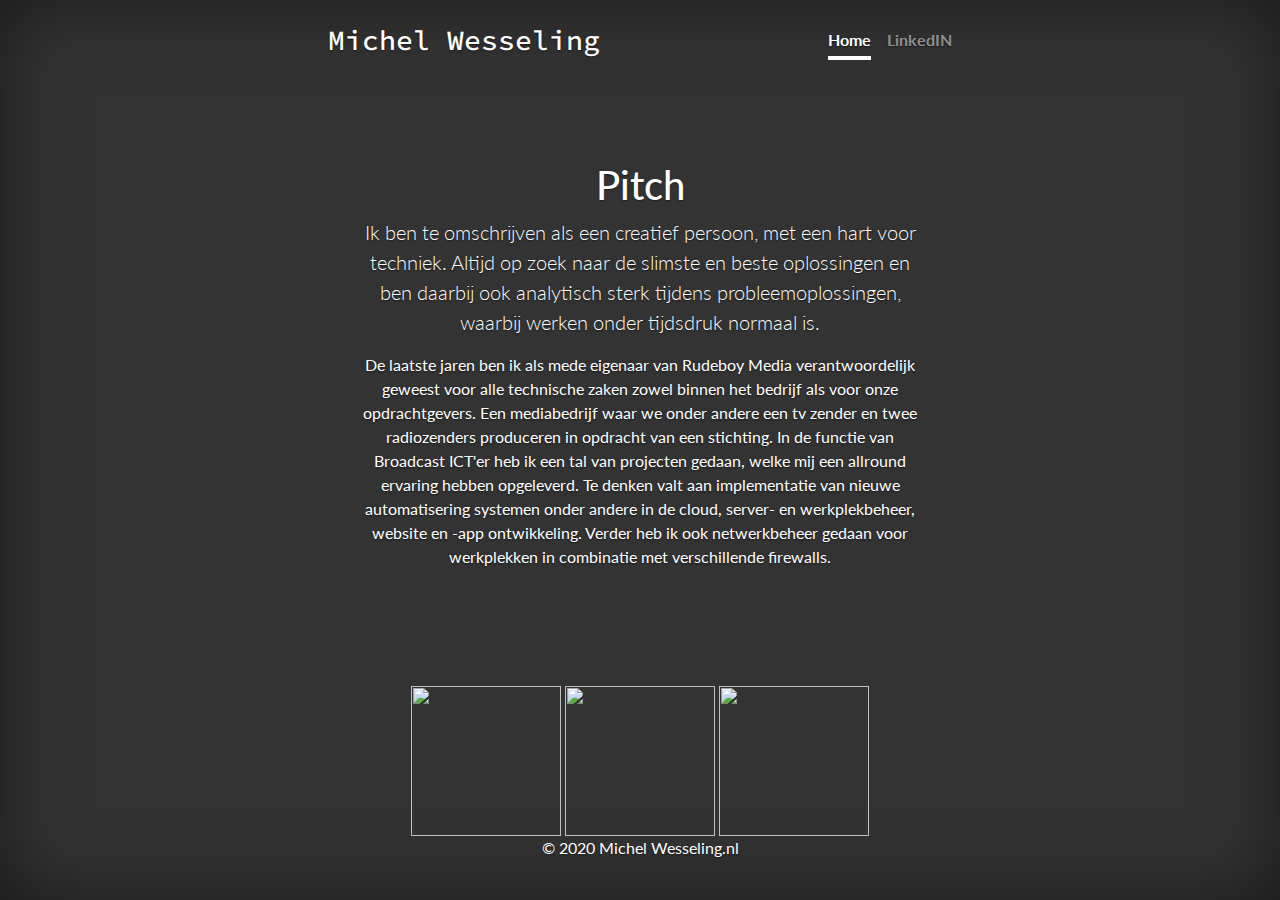
==== index.html @ aca0b141 "edited index file for CSS path" ====
<!doctype html>
<html lang="en">
  <head>
    <meta charset="utf-8">
    <meta name="viewport" content="width=device-width, initial-scale=1, shrink-to-fit=no">
    <meta name="description" content="Website van Michel Wesseling">
    <meta name="author" content="Michel Wesseling">
    <title>Michel Wesseling - Cloud administrator & Devops Engineer </title>


    <!-- Bootstrap core CSS -->
<link href="css/bootstrap.min.css" rel="stylesheet">

    <style>
      .bd-placeholder-img {
        font-size: 1.125rem;
        text-anchor: middle;
        -webkit-user-select: none;
        -moz-user-select: none;
        -ms-user-select: none;
        user-select: none;
      }

      @media (min-width: 768px) {
        .bd-placeholder-img-lg {
          font-size: 3.5rem;
        }
      }
    </style>
    <!-- Custom styles for this template -->
    <link href="css/mwnl.css" rel="stylesheet">
    <link href="https://fonts.googleapis.com/css2?family=Lato:wght@300&display=swap" rel="stylesheet">
    <link href="https://fonts.googleapis.com/css?family=Source Code Pro" rel="stylesheet">
    <script src="https://code.jquery.com/jquery-3.5.1.slim.min.js" integrity="sha384-DfXdz2htPH0lsSSs5nCTpuj/zy4C+OGpamoFVy38MVBnE+IbbVYUew+OrCXaRkfj" crossorigin="anonymous"></script>
  </head>
  <body class="text-center">

    <div class="cover-container d-flex w-100 h-100 p-4 mx-auto flex-column">

  <header class="masthead mb-auto">
    <div class="inner">
      <h3 class="masthead-brand">Michel Wesseling</h3>

      <nav class="nav nav-masthead justify-content-center">
        <a class="nav-link active" href="#">Home</a>
        <a class="nav-link" href="https://www.linkedin.com/in/michelwesseling/" target="_blank">LinkedIN</a>
      </nav>
    </div>
  </header>

  <main role="main" class="inner cover">

    <h1 class="cover-heading">Pitch</h1>
    <p class="lead">Ik ben te omschrijven als een creatief persoon, met een hart voor techniek. Altijd op zoek naar de slimste en beste oplossingen en ben daarbij ook analytisch sterk tijdens probleemoplossingen, waarbij werken onder tijdsdruk normaal is.</p>
    <p>De laatste jaren ben ik als mede eigenaar van Rudeboy Media verantwoordelijk geweest voor alle technische zaken zowel binnen het bedrijf als voor onze opdrachtgevers. Een mediabedrijf waar we onder andere een tv zender en twee radiozenders produceren in opdracht van een stichting. In de functie van Broadcast ICT'er heb ik een tal van projecten gedaan, welke mij een allround ervaring hebben opgeleverd. Te denken valt aan implementatie van nieuwe automatisering systemen onder andere in de cloud, server- en werkplekbeheer, website en -app ontwikkeling. Verder heb ik ook netwerkbeheer gedaan voor werkplekken in combinatie met verschillende firewalls.</p>
  </main>

  <footer class="mastfoot mt-auto">
    <div class="inner">
      <img src="https://raw.githubusercontent.com/michelwesseling/michelwesseling.nl/main/images/azure-fundamentals-600x600.png" width="150" height="150">
      <img src="https://raw.githubusercontent.com/michelwesseling/michelwesseling.nl/main/images/azure-fundamentals-600x600.png" width="150" height="150">
      <img src="https://raw.githubusercontent.com/michelwesseling/michelwesseling.nl/main/images/michelwesseling.jpeg" height="150" width="150">
    </div>
    <div>
      <p class="copyright"> &#169; 2020 Michel Wesseling.nl</p>
    </div>
  </footer>

</div>

</body>
</html>
---- css/mwnl.css ----
/*
 * Globals
 */

/* Links */
a,
a:focus,
a:hover {
  color: #fff;
}

/* Custom default button */
.btn-secondary,
.btn-secondary:hover,
.btn-secondary:focus {
  color: #333;
  text-shadow: none; /* Prevent inheritance from `body` */
  background-color: #fff;
  border: .05rem solid #fff;
}


/*
 * Base structure
 */

html,
body {
  height: 100%;
  background-color: #333;
  font-family: 'Lato', sans-serif;
}

body {
  display: -ms-flexbox;
  display: flex;
  color: #fff;
  text-shadow: 0 .05rem .1rem rgba(0, 0, 0, .5);
  box-shadow: inset 0 0 5rem rgba(0, 0, 0, .5);
}
.mainbgimage{
  background-image: url("../_images/michelwesseling-side.jpeg");
  background-repeat: no-repeat;
}
.cover-container {
  max-width: 42em;
}


/*
 * Header
 */
.masthead {
  margin-bottom: 2rem;
}

.masthead-brand {
  font-family: Source Code Pro;
  margin-bottom: 0;
}

.nav-masthead .nav-link {
  padding: .25rem 0;
  font-weight: 700;
  color: rgba(255, 255, 255, .5);
  background-color: transparent;
  border-bottom: .25rem solid transparent;
}

.nav-masthead .nav-link:hover,
.nav-masthead .nav-link:focus {
  border-bottom-color: rgba(255, 255, 255, .25);
}

.nav-masthead .nav-link + .nav-link {
  margin-left: 1rem;
}

.nav-masthead .active {
  color: #fff;
  border-bottom-color: #fff;
}
.copyright{
  color: #fff;
  font-family: 'Lato', sans-serif;
}

@media (min-width: 48em) {
  .masthead-brand {
    float: left;
  }
  .nav-masthead {
    float: right;
  }
}


/*
 * Cover
 */
.cover {
  padding: 0 1.5rem;
}
.cover .btn-lg {
  padding: .75rem 1.25rem;
  font-weight: 700;
}


/*
 * Footer
 */
.mastfoot {
  color: rgba(0, 0, 0);
}
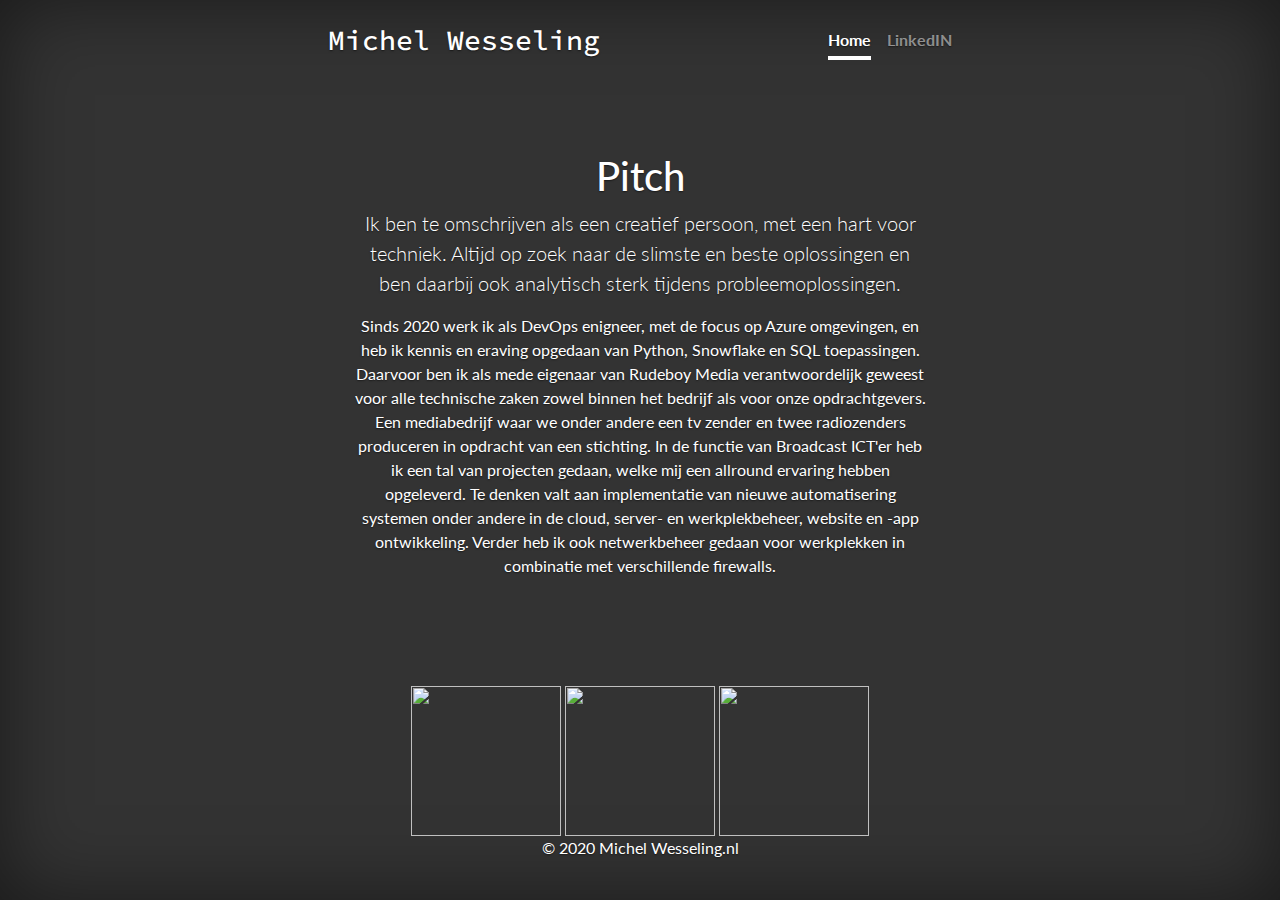
==== commit 8a38456d: "Update tekst" ====
--- a/index.html
+++ b/index.html
@@ -51,13 +51,13 @@
   <main role="main" class="inner cover">
 
     <h1 class="cover-heading">Pitch</h1>
-    <p class="lead">Ik ben te omschrijven als een creatief persoon, met een hart voor techniek. Altijd op zoek naar de slimste en beste oplossingen en ben daarbij ook analytisch sterk tijdens probleemoplossingen, waarbij werken onder tijdsdruk normaal is.</p>
-    <p>De laatste jaren ben ik als mede eigenaar van Rudeboy Media verantwoordelijk geweest voor alle technische zaken zowel binnen het bedrijf als voor onze opdrachtgevers. Een mediabedrijf waar we onder andere een tv zender en twee radiozenders produceren in opdracht van een stichting. In de functie van Broadcast ICT'er heb ik een tal van projecten gedaan, welke mij een allround ervaring hebben opgeleverd. Te denken valt aan implementatie van nieuwe automatisering systemen onder andere in de cloud, server- en werkplekbeheer, website en -app ontwikkeling. Verder heb ik ook netwerkbeheer gedaan voor werkplekken in combinatie met verschillende firewalls.</p>
+    <p class="lead">Ik ben te omschrijven als een creatief persoon, met een hart voor techniek. Altijd op zoek naar de slimste en beste oplossingen en ben daarbij ook analytisch sterk tijdens probleemoplossingen.</p>
+    <p>Sinds 2020 werk ik als DevOps enigneer, met de focus op Azure omgevingen, en heb ik kennis en eraving opgedaan van Python, Snowflake en SQL toepassingen. Daarvoor ben ik als mede eigenaar van Rudeboy Media verantwoordelijk geweest voor alle technische zaken zowel binnen het bedrijf als voor onze opdrachtgevers. Een mediabedrijf waar we onder andere een tv zender en twee radiozenders produceren in opdracht van een stichting. In de functie van Broadcast ICT'er heb ik een tal van projecten gedaan, welke mij een allround ervaring hebben opgeleverd. Te denken valt aan implementatie van nieuwe automatisering systemen onder andere in de cloud, server- en werkplekbeheer, website en -app ontwikkeling. Verder heb ik ook netwerkbeheer gedaan voor werkplekken in combinatie met verschillende firewalls.</p>
   </main>
 
   <footer class="mastfoot mt-auto">
     <div class="inner">
-      <img src="https://raw.githubusercontent.com/michelwesseling/michelwesseling.nl/main/images/azure-fundamentals-600x600.png" width="150" height="150">
+      <img src="https://raw.githubusercontent.com/michelwesseling/michelwesseling.nl/main/images/azure-administrator-associate-600x600.png" width="150" height="150">
       <img src="https://raw.githubusercontent.com/michelwesseling/michelwesseling.nl/main/images/azure-fundamentals-600x600.png" width="150" height="150">
       <img src="https://raw.githubusercontent.com/michelwesseling/michelwesseling.nl/main/images/michelwesseling.jpeg" height="150" width="150">
     </div>
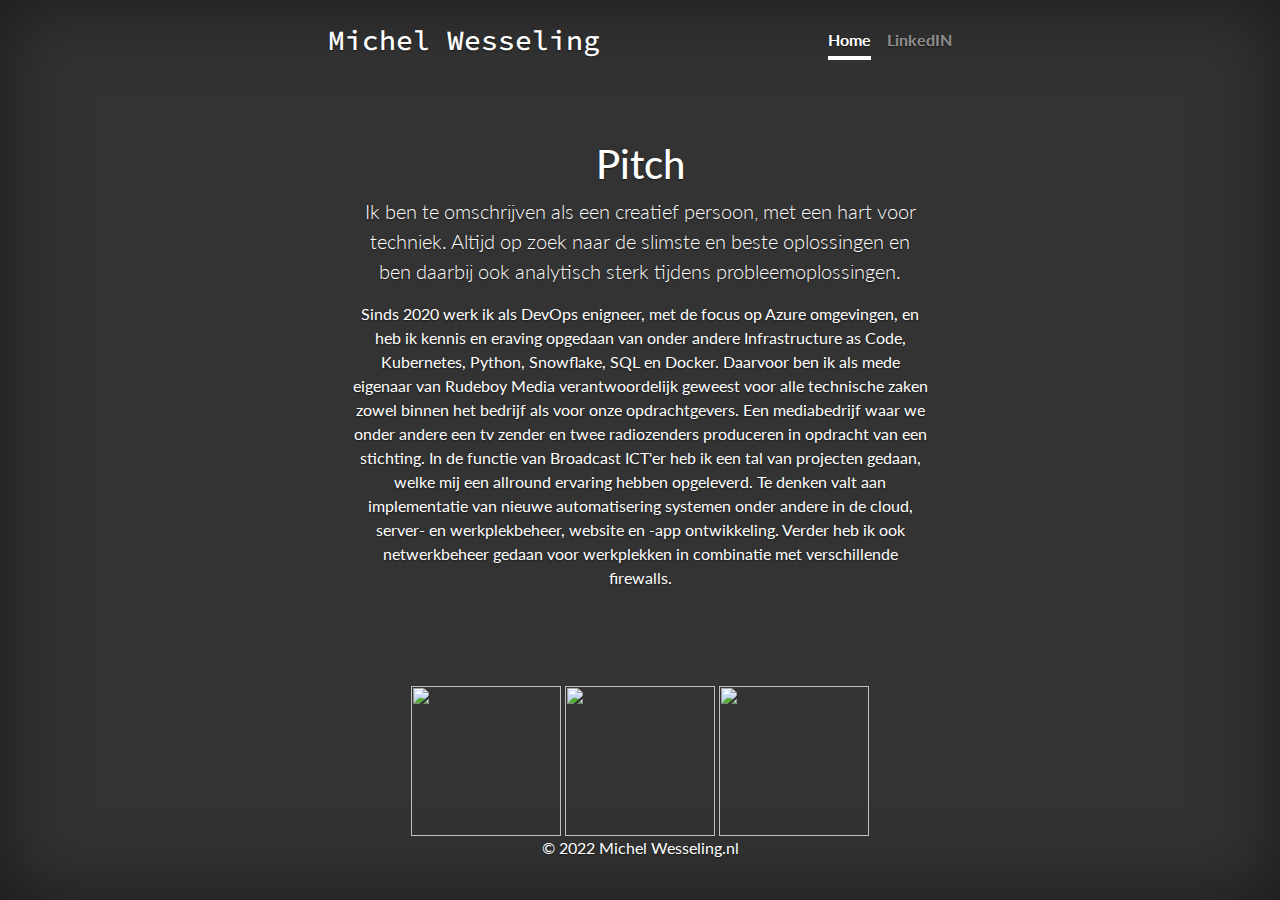
==== commit 53f4d04b: "Updatet experience" ====
--- a/index.html
+++ b/index.html
@@ -52,7 +52,7 @@
 
     <h1 class="cover-heading">Pitch</h1>
     <p class="lead">Ik ben te omschrijven als een creatief persoon, met een hart voor techniek. Altijd op zoek naar de slimste en beste oplossingen en ben daarbij ook analytisch sterk tijdens probleemoplossingen.</p>
-    <p>Sinds 2020 werk ik als DevOps enigneer, met de focus op Azure omgevingen, en heb ik kennis en eraving opgedaan van Python, Snowflake en SQL toepassingen. Daarvoor ben ik als mede eigenaar van Rudeboy Media verantwoordelijk geweest voor alle technische zaken zowel binnen het bedrijf als voor onze opdrachtgevers. Een mediabedrijf waar we onder andere een tv zender en twee radiozenders produceren in opdracht van een stichting. In de functie van Broadcast ICT'er heb ik een tal van projecten gedaan, welke mij een allround ervaring hebben opgeleverd. Te denken valt aan implementatie van nieuwe automatisering systemen onder andere in de cloud, server- en werkplekbeheer, website en -app ontwikkeling. Verder heb ik ook netwerkbeheer gedaan voor werkplekken in combinatie met verschillende firewalls.</p>
+    <p>Sinds 2020 werk ik als DevOps enigneer, met de focus op Azure omgevingen, en heb ik kennis en eraving opgedaan van onder andere Infrastructure as Code, Kubernetes, Python, Snowflake, SQL en Docker. Daarvoor ben ik als mede eigenaar van Rudeboy Media verantwoordelijk geweest voor alle technische zaken zowel binnen het bedrijf als voor onze opdrachtgevers. Een mediabedrijf waar we onder andere een tv zender en twee radiozenders produceren in opdracht van een stichting. In de functie van Broadcast ICT'er heb ik een tal van projecten gedaan, welke mij een allround ervaring hebben opgeleverd. Te denken valt aan implementatie van nieuwe automatisering systemen onder andere in de cloud, server- en werkplekbeheer, website en -app ontwikkeling. Verder heb ik ook netwerkbeheer gedaan voor werkplekken in combinatie met verschillende firewalls.</p>
   </main>
 
   <footer class="mastfoot mt-auto">
@@ -62,7 +62,7 @@
       <img src="https://raw.githubusercontent.com/michelwesseling/michelwesseling.nl/main/images/michelwesseling.jpeg" height="150" width="150">
     </div>
     <div>
-      <p class="copyright"> &#169; 2020 Michel Wesseling.nl</p>
+      <p class="copyright"> &#169; 2022 Michel Wesseling.nl</p>
     </div>
   </footer>
 
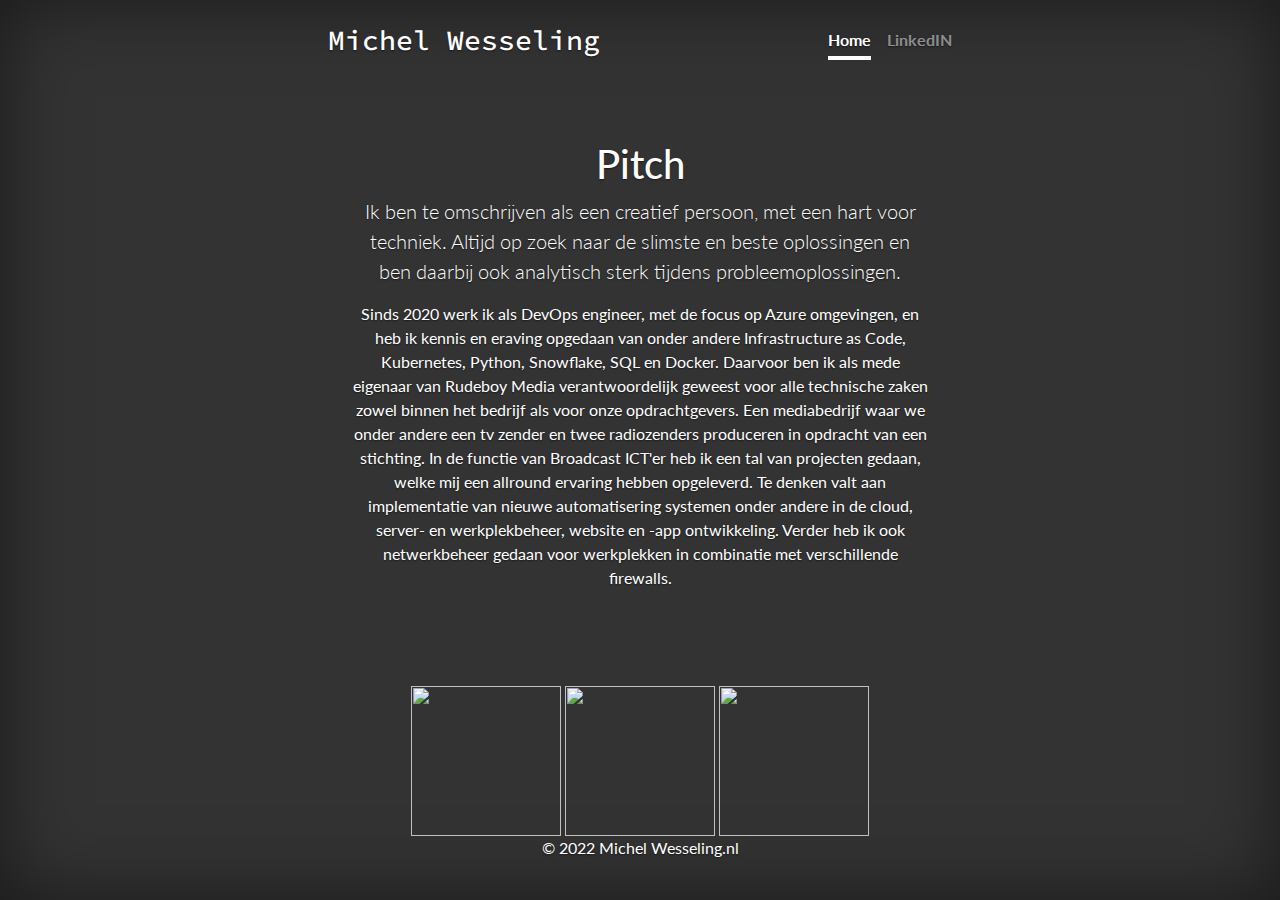
==== commit caea6934: "Fixed Typo" ====
--- a/index.html
+++ b/index.html
@@ -32,6 +32,15 @@
     <link href="https://fonts.googleapis.com/css2?family=Lato:wght@300&display=swap" rel="stylesheet">
     <link href="https://fonts.googleapis.com/css?family=Source Code Pro" rel="stylesheet">
     <script src="https://code.jquery.com/jquery-3.5.1.slim.min.js" integrity="sha384-DfXdz2htPH0lsSSs5nCTpuj/zy4C+OGpamoFVy38MVBnE+IbbVYUew+OrCXaRkfj" crossorigin="anonymous"></script>
+    <!-- Google tag (gtag.js) -->
+<script async src="https://www.googletagmanager.com/gtag/js?id=G-3EQ3LYMYRK"></script>
+<script>
+  window.dataLayer = window.dataLayer || [];
+  function gtag(){dataLayer.push(arguments);}
+  gtag('js', new Date());
+
+  gtag('config', 'G-3EQ3LYMYRK');
+</script>
   </head>
   <body class="text-center">
 
@@ -52,7 +61,7 @@
 
     <h1 class="cover-heading">Pitch</h1>
     <p class="lead">Ik ben te omschrijven als een creatief persoon, met een hart voor techniek. Altijd op zoek naar de slimste en beste oplossingen en ben daarbij ook analytisch sterk tijdens probleemoplossingen.</p>
-    <p>Sinds 2020 werk ik als DevOps enigneer, met de focus op Azure omgevingen, en heb ik kennis en eraving opgedaan van onder andere Infrastructure as Code, Kubernetes, Python, Snowflake, SQL en Docker. Daarvoor ben ik als mede eigenaar van Rudeboy Media verantwoordelijk geweest voor alle technische zaken zowel binnen het bedrijf als voor onze opdrachtgevers. Een mediabedrijf waar we onder andere een tv zender en twee radiozenders produceren in opdracht van een stichting. In de functie van Broadcast ICT'er heb ik een tal van projecten gedaan, welke mij een allround ervaring hebben opgeleverd. Te denken valt aan implementatie van nieuwe automatisering systemen onder andere in de cloud, server- en werkplekbeheer, website en -app ontwikkeling. Verder heb ik ook netwerkbeheer gedaan voor werkplekken in combinatie met verschillende firewalls.</p>
+    <p>Sinds 2020 werk ik als DevOps engineer, met de focus op Azure omgevingen, en heb ik kennis en eraving opgedaan van onder andere Infrastructure as Code, Kubernetes, Python, Snowflake, SQL en Docker. Daarvoor ben ik als mede eigenaar van Rudeboy Media verantwoordelijk geweest voor alle technische zaken zowel binnen het bedrijf als voor onze opdrachtgevers. Een mediabedrijf waar we onder andere een tv zender en twee radiozenders produceren in opdracht van een stichting. In de functie van Broadcast ICT'er heb ik een tal van projecten gedaan, welke mij een allround ervaring hebben opgeleverd. Te denken valt aan implementatie van nieuwe automatisering systemen onder andere in de cloud, server- en werkplekbeheer, website en -app ontwikkeling. Verder heb ik ook netwerkbeheer gedaan voor werkplekken in combinatie met verschillende firewalls.</p>
   </main>
 
   <footer class="mastfoot mt-auto">
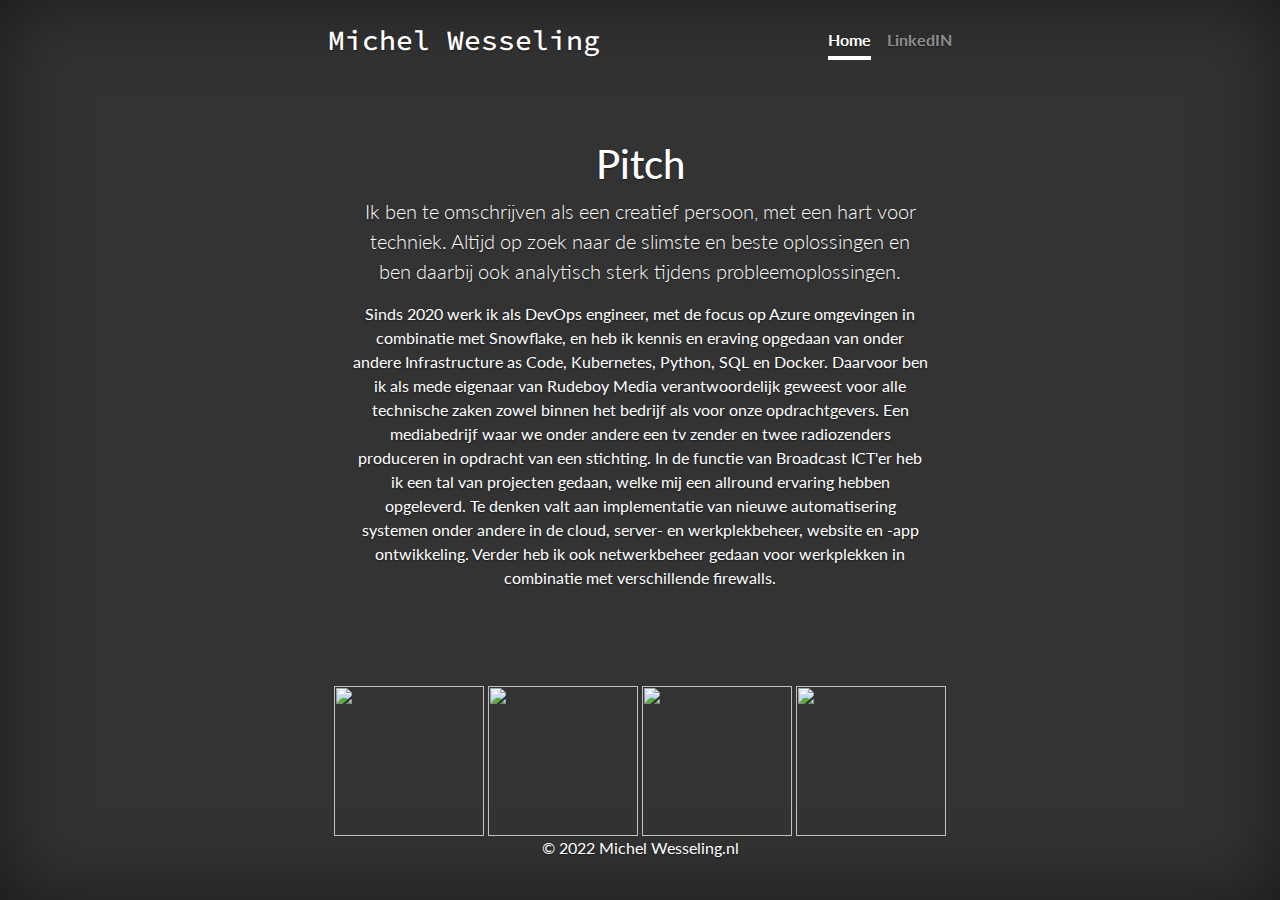
==== commit 895eb182: "Added Snowflake core logo" ====
--- a/index.html
+++ b/index.html
@@ -61,13 +61,14 @@
 
     <h1 class="cover-heading">Pitch</h1>
     <p class="lead">Ik ben te omschrijven als een creatief persoon, met een hart voor techniek. Altijd op zoek naar de slimste en beste oplossingen en ben daarbij ook analytisch sterk tijdens probleemoplossingen.</p>
-    <p>Sinds 2020 werk ik als DevOps engineer, met de focus op Azure omgevingen, en heb ik kennis en eraving opgedaan van onder andere Infrastructure as Code, Kubernetes, Python, Snowflake, SQL en Docker. Daarvoor ben ik als mede eigenaar van Rudeboy Media verantwoordelijk geweest voor alle technische zaken zowel binnen het bedrijf als voor onze opdrachtgevers. Een mediabedrijf waar we onder andere een tv zender en twee radiozenders produceren in opdracht van een stichting. In de functie van Broadcast ICT'er heb ik een tal van projecten gedaan, welke mij een allround ervaring hebben opgeleverd. Te denken valt aan implementatie van nieuwe automatisering systemen onder andere in de cloud, server- en werkplekbeheer, website en -app ontwikkeling. Verder heb ik ook netwerkbeheer gedaan voor werkplekken in combinatie met verschillende firewalls.</p>
+    <p>Sinds 2020 werk ik als DevOps engineer, met de focus op Azure omgevingen in combinatie met Snowflake, en heb ik kennis en eraving opgedaan van onder andere Infrastructure as Code, Kubernetes, Python, SQL en Docker. Daarvoor ben ik als mede eigenaar van Rudeboy Media verantwoordelijk geweest voor alle technische zaken zowel binnen het bedrijf als voor onze opdrachtgevers. Een mediabedrijf waar we onder andere een tv zender en twee radiozenders produceren in opdracht van een stichting. In de functie van Broadcast ICT'er heb ik een tal van projecten gedaan, welke mij een allround ervaring hebben opgeleverd. Te denken valt aan implementatie van nieuwe automatisering systemen onder andere in de cloud, server- en werkplekbeheer, website en -app ontwikkeling. Verder heb ik ook netwerkbeheer gedaan voor werkplekken in combinatie met verschillende firewalls.</p>
   </main>
 
   <footer class="mastfoot mt-auto">
     <div class="inner">
       <img src="https://raw.githubusercontent.com/michelwesseling/michelwesseling.nl/main/images/azure-administrator-associate-600x600.png" width="150" height="150">
       <img src="https://raw.githubusercontent.com/michelwesseling/michelwesseling.nl/main/images/azure-fundamentals-600x600.png" width="150" height="150">
+      <img src="https://raw.githubusercontent.com/michelwesseling/michelwesseling.nl/main/images/dc402f23-0e6a-45e3-b07c-231e0e1e9fcf.png" height="150" width="150">
       <img src="https://raw.githubusercontent.com/michelwesseling/michelwesseling.nl/main/images/michelwesseling.jpeg" height="150" width="150">
     </div>
     <div>
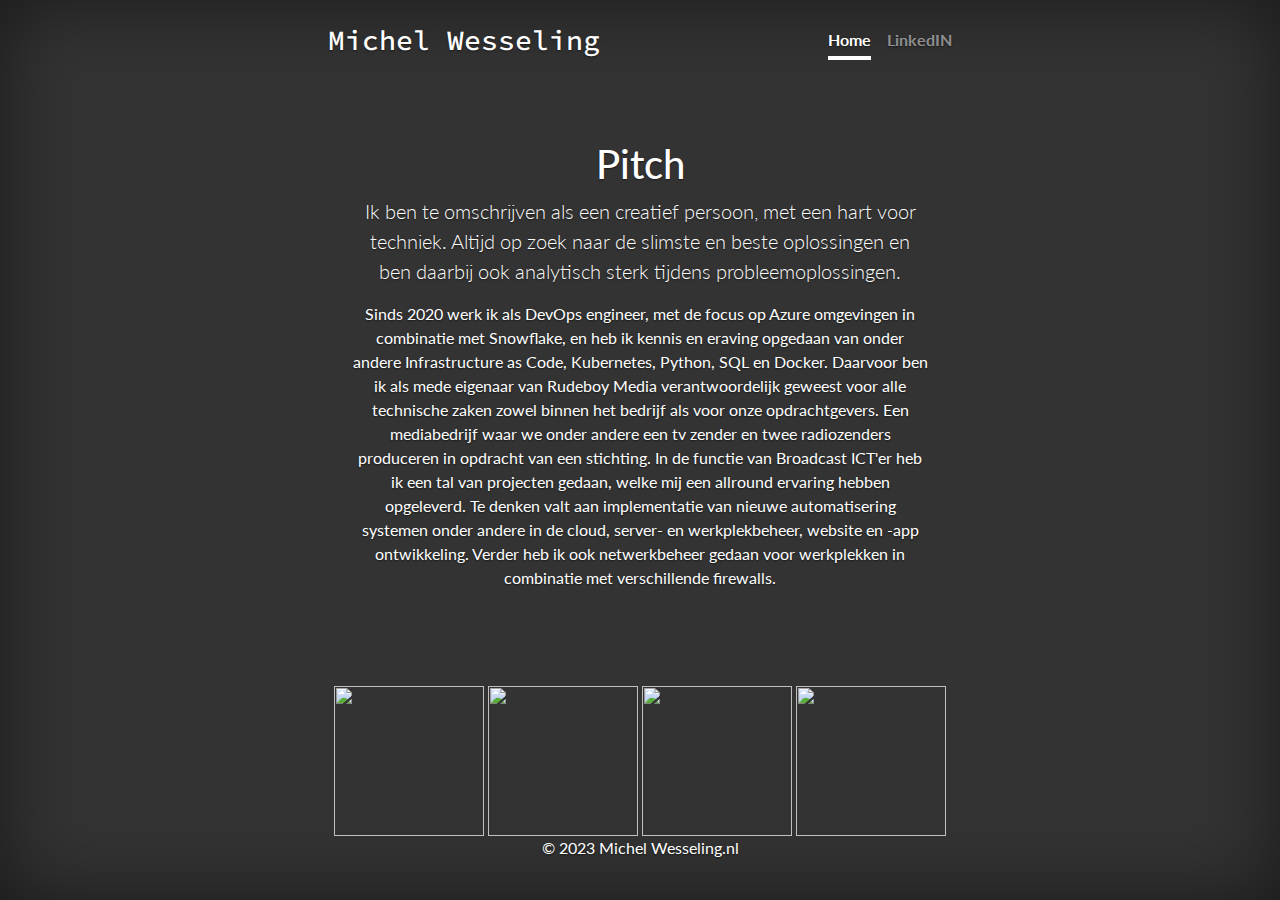
==== commit 85780c15: "Update year updated" ====
--- a/index.html
+++ b/index.html
@@ -72,7 +72,7 @@
       <img src="https://raw.githubusercontent.com/michelwesseling/michelwesseling.nl/main/images/michelwesseling.jpeg" height="150" width="150">
     </div>
     <div>
-      <p class="copyright"> &#169; 2022 Michel Wesseling.nl</p>
+      <p class="copyright"> &#169; 2023 Michel Wesseling.nl</p>
     </div>
   </footer>
 
